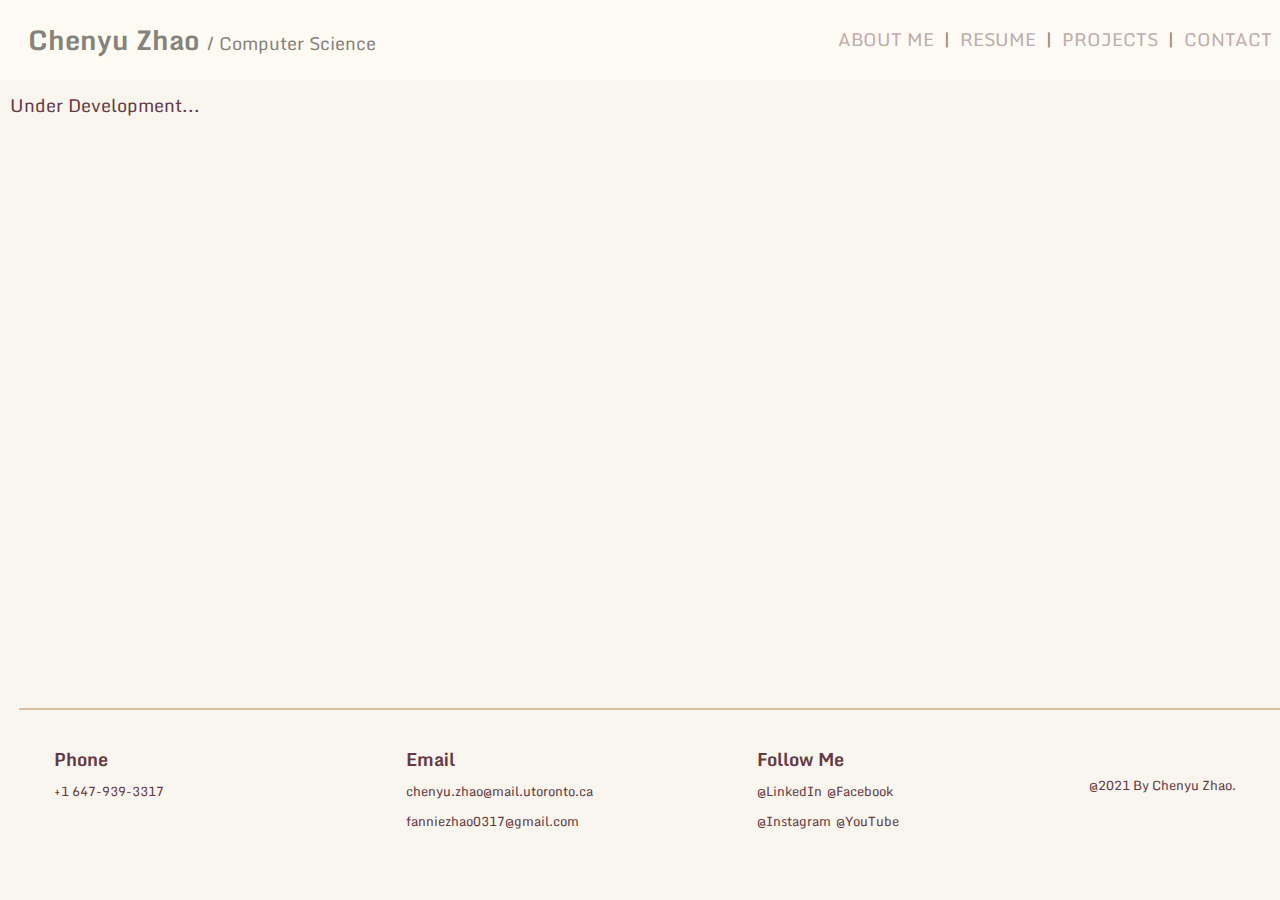
==== contact.html @ 70c4e7e0 "change undeveloped tabs" ====
<!DOCTYPE html>
<link 
href="https://fonts.googleapis.com/css2?family=Satisfy&display=swap" 
    rel="stylesheet" 
    type="text/css"
>
<link 
    href="https://fonts.googleapis.com/css2?family=Monda&display=swap" 
    rel="stylesheet"
    type="text/css"
>
<link
    rel="stylesheet"
    href="style.css"
>
<html>
    <head></head>
    <body>
        <div class="full--header">
            <div class="name--header">
                <b>Chenyu Zhao</b> <a>/ Computer Science</a>
            </div>
            <div class="interactive--header">
                <div class="interactive--tab">
                    <a href="index.html">ABOUT ME</a>
                </div>
                |
                <div class="interactive--tab">
                    <a href="resume.html">RESUME</a>
                </div>
                |
                <div class="interactive--tab">
                    <a href="projects.html">PROJECTS</a> 
                </div>
                |
                <div class="interactive--tab">
                    <a href="contact.html">CONTACT</a> 
                </div>
            </div>
        </div>

        <div class="somethinghere">
            Under Development...
        </div>

        <hr id="breakline" color=#d7c0a1>

        <div class="full--footer">
            <div class="footer">
                Phone<br>
                <a>+1 647-939-3317</a>
            </div>
            <div class="footer">
                Email<br>
                <a>chenyu.zhao@mail.utoronto.ca</a><br>
                <a>fanniezhao0317@gmail.com</a>
            </div>
            <div class="footer">
                Follow Me<br>
                <a>@LinkedIn</a>
                <a>@Facebook</a><br>
                <a>@Instagram</a>
                <a>@YouTube</a>
            </div>
            <div class="credit">
                <a>@2021 By Chenyu Zhao.</a>
            </div>
        </div>
    </body>
</html>
---- style.css ----
html{
    overflow-x:auto;
    min-width: 1300px;
}
body{
    background-color: #f8f6ee;
    min-width: 1300px;
    margin: 0;
}
.full--header{
    position: sticky;
    top: 0;
    display:flex;
    justify-content: space-between;
    height: auto;
    /* border: 1px solid #d7c0a1; */
    background-color: #fdfbf3;
    font-family: 'Monda', sans-serif;
    color:#85837b;
    /* border-radius: 10px; */
    margin: 0;
    padding: 4px;
}
.name--header{
    font-size: 27px;
    margin: 10px 10px;
    margin-left: 20px;
    padding: 4px;
    float: left;
}
.name--header a{
    font-size: 18px;
}
.interactive--header{
    display: flex;
    margin-right: 10px;
    font-size: 18px;
    margin: 10px 10px;
    padding: 4px;
    padding-top: 10px;
}
.interactive--tab{
    margin: 0 10px;
}
.interactive--tab a{
    color: #c1abad;
    text-decoration: none;
}
.self--introduction{
    margin-top: 130px;
    display: flex;
    height: auto;
    margin-left: 20%;
    margin-bottom: 100px;
}
.circular--protrait{
    width: 500px;
    height: 500px;
    overflow: hidden;
    border-radius: 50%;
}
.circular--protrait img{
    width:100%;
    height: auto;
    margin-top: -70px;
}
.introduction{
    font-family: 'Monda', sans-serif;
    color:#916848;
    margin-left: 20px;
    width: 450px;
}
.intro--header{
    font-size: 60px;
    font-weight: bold;

}
.intro--subheader{
    margin-top: 15px;
    font-size: 24px;
    line-height: 40px;
    font-weight: bold;
}
.intro--paragraph{
    margin-top: 10px;
    font-size: 15px;
    line-height: 25px;
    padding: 10px;
}
.intro--subheader a{
    background-color: #cab8b9;
}
#breakline{
    size: 1;
    width: 97%;
}
.full--footer{
    display:flex;
    justify-content: space-between;
    height: auto;
    font-family: 'Monda', sans-serif;
    color:#663a44;
    margin: 10px 30px;
    padding: 4px;
}
.footer{
    font-size: 18px;
    font-weight: bold;
    margin: 20px 20px;
    width: 25%;
}
.footer a{
    font-size: 13px;
    font-weight:normal;
    color:#663a44;
}
.credit{
    font-size: 13px;
    margin-right: 30px;
    margin-top: 50px;
}
.somethinghere{
    font-family: 'Monda', sans-serif;
    height: 600px;
    color:#663a44;
    font-size: 18px;
    padding: 10px;
}
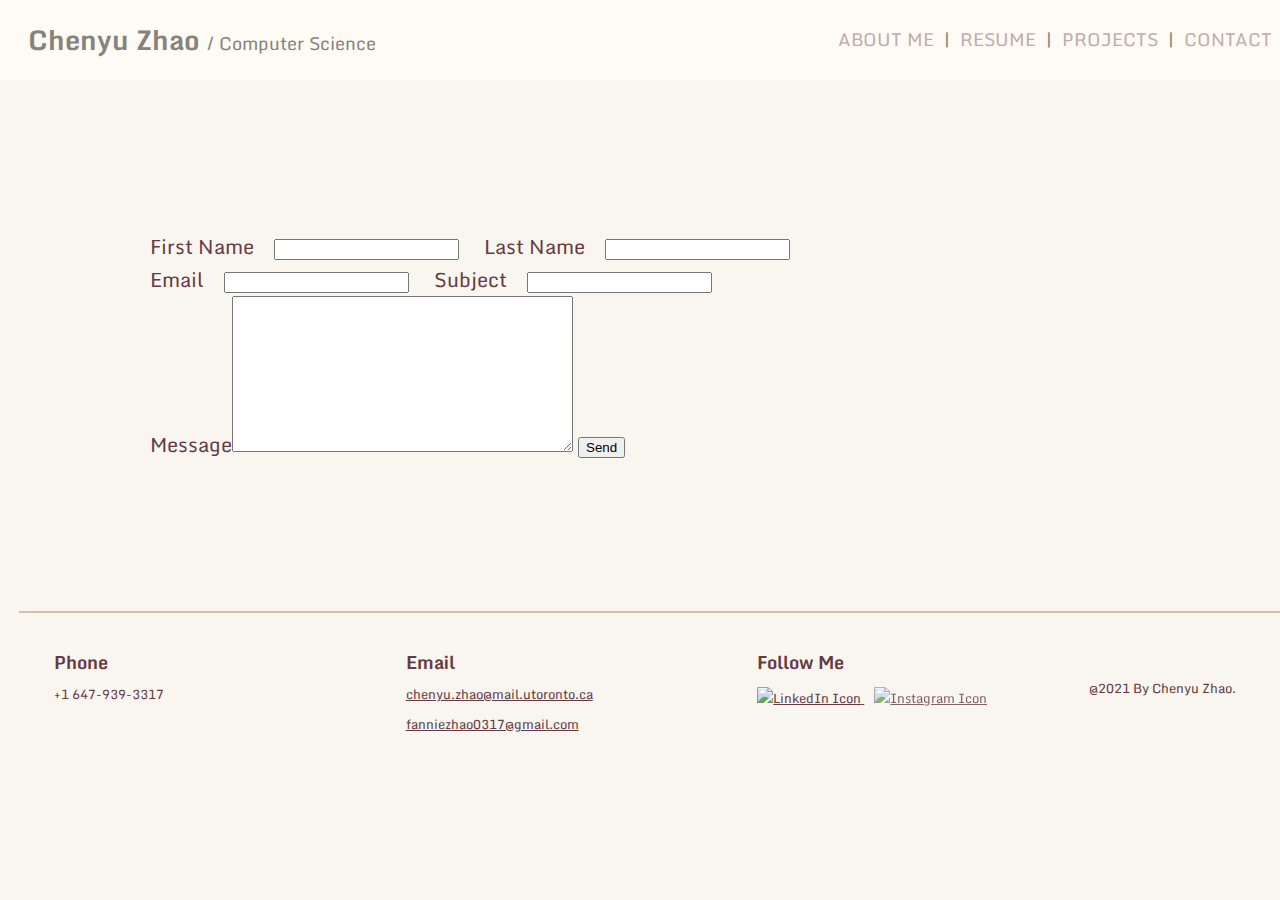
==== commit 94cdef13: "initialize contact page" ====
--- a/contact.html
+++ b/contact.html
@@ -13,6 +13,11 @@
     rel="stylesheet"
     href="style.css"
 >
+<link
+    rel="stylesheet"
+    href="contact.css"
+>
+
 <html>
     <head></head>
     <body>
@@ -39,8 +44,22 @@
             </div>
         </div>
 
-        <div class="somethinghere">
-            Under Development...
+        <div class="contact">
+            <form 
+                method="post" 
+                action="mailto:fanniezhao0317@gmail.com"
+                enctype="multipart/form-data"
+                name="EmailForm">
+
+                First Name<input class="inputfield" name="firstname" />   
+                Last Name<input class="inputfield" name="lastname">
+                <br>
+                Email<input class="inputfield" name="email"/> 
+                Subject<input class="inputfield" name="subject">
+                <br>
+                Message<textarea cols="40" rows="10" name="message"></textarea> 
+                <input type="submit" value="Send" /> 
+            </form>
         </div>
 
         <hr id="breakline" color=#d7c0a1>
@@ -52,15 +71,21 @@
             </div>
             <div class="footer">
                 Email<br>
-                <a>chenyu.zhao@mail.utoronto.ca</a><br>
-                <a>fanniezhao0317@gmail.com</a>
+                <a href="mailto:chenyu.zhao@mail.utoronto.ca">
+                    chenyu.zhao@mail.utoronto.ca
+                </a>
+                <br>
+                <a href="mailto:fanniezhao0317@gmail.com">
+                    fanniezhao0317@gmail.com</a>
             </div>
             <div class="footer">
                 Follow Me<br>
-                <a>@LinkedIn</a>
-                <a>@Facebook</a><br>
-                <a>@Instagram</a>
-                <a>@YouTube</a>
+                <a href="https://www.linkedin.com/in/fannie-zhao-46818a18a/">
+                    <img id="linkedin" src="img/linkedin.png" alt="LinkedIn Icon" width="35px" height="35px">
+                </a>
+                <a href="https://www.instagram.com/fannie_zhao_/">
+                    <img id="insta" src="img/insta.png" alt="Instagram Icon" width="34px" height="34px">
+                </a>
             </div>
             <div class="credit">
                 <a>@2021 By Chenyu Zhao.</a>
--- a/style.css
+++ b/style.css
@@ -62,7 +62,8 @@
 .circular--protrait img{
     width:100%;
     height: auto;
-    margin-top: -70px;
+    margin-top: -30px;
+    transform: scaleX(-1);
 }
 .introduction{
     font-family: 'Monda', sans-serif;
@@ -125,4 +126,9 @@
     color:#663a44;
     font-size: 18px;
     padding: 10px;
+}
+img#insta{
+    margin-top: 10px;
+    margin-left: 10px;
+    opacity: 0.8;
 }--- a/contact.css
+++ b/contact.css
@@ -0,0 +1,10 @@
+.contact{
+    margin:150px 150px;
+    font-family: 'Monda', sans-serif;
+    color:#663a44;
+    font-size: 20px;
+}
+.inputfield{
+    margin-left: 20px;
+    margin-right: 20px;
+}